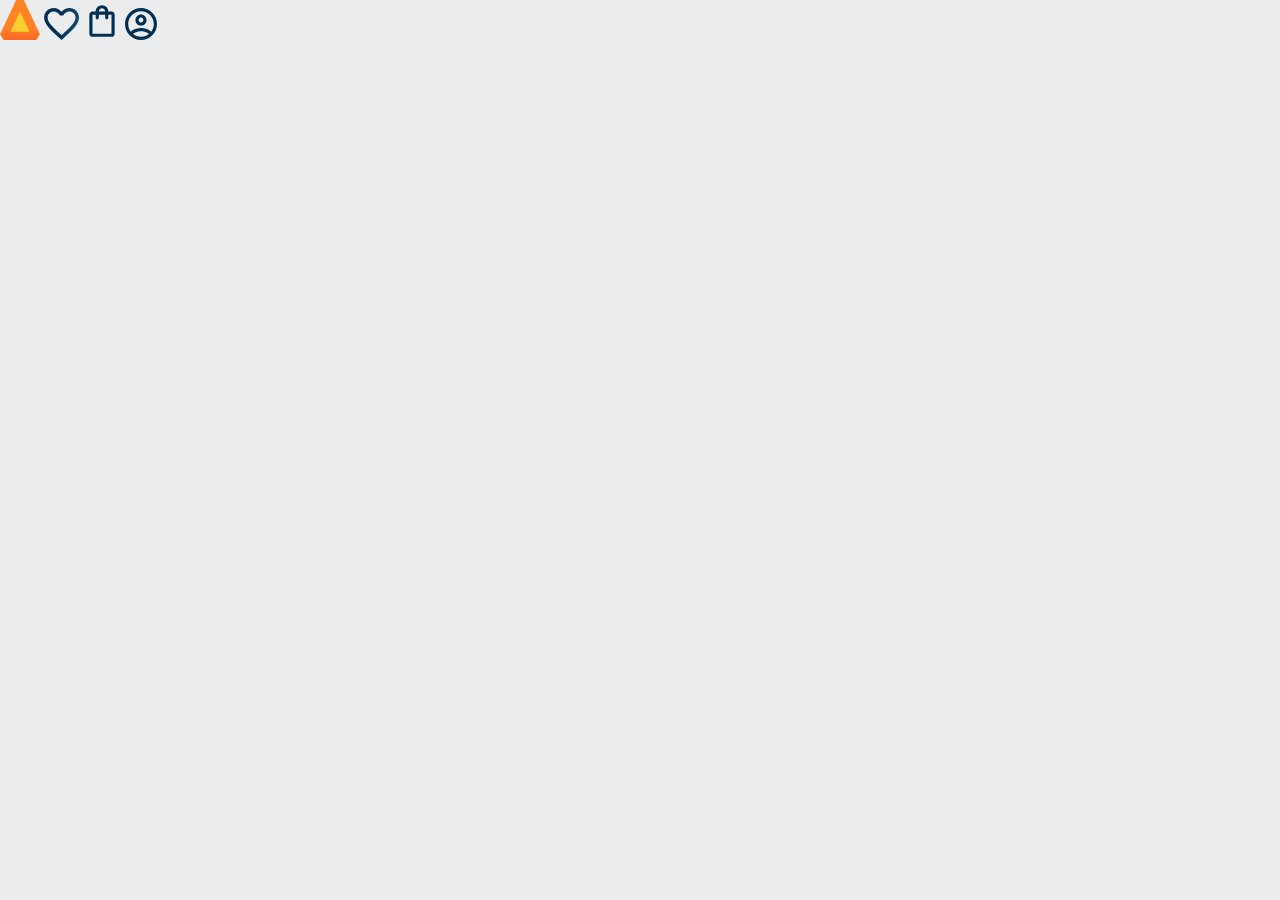
==== Alurabooks.diferenciado/index.html @ cc1926f4 "Add files via upload" ====
<!DOCTYPE html>
<html>
<head>
  <meta charset="UTF-8">
  <meta name="viewport" content="width=device-width, initial-scale=1.0">
  <title>AluraBooks</title>
  <link rel="stylesheet" href="reset.css">
  <link rel="stylesheet" href="styles.css">


</head>

<body>
<header class="cabecalho">
 <span class="cabecalho__menu-hamburguer"></span>
<img src="img/Logo.svg" alt="Logo da AluraBooks">
<a href="#"><img src="img/Favoritos.svg" alt="meus Favoritos"></a>
<a href="#"><img src="img/Sacola.svg" alt="carrinhos de compras"></a>
<a href="#"><img src="img/Usuario.svg" alt="meu perfil"></a>

</header>


    
</body>



</html>
---- Alurabooks.diferenciado/styles.css ----
:root{
    --cor-de-fundo:#EBECEE
}
body{
    background-color: var(--cor-de-fundo);
}
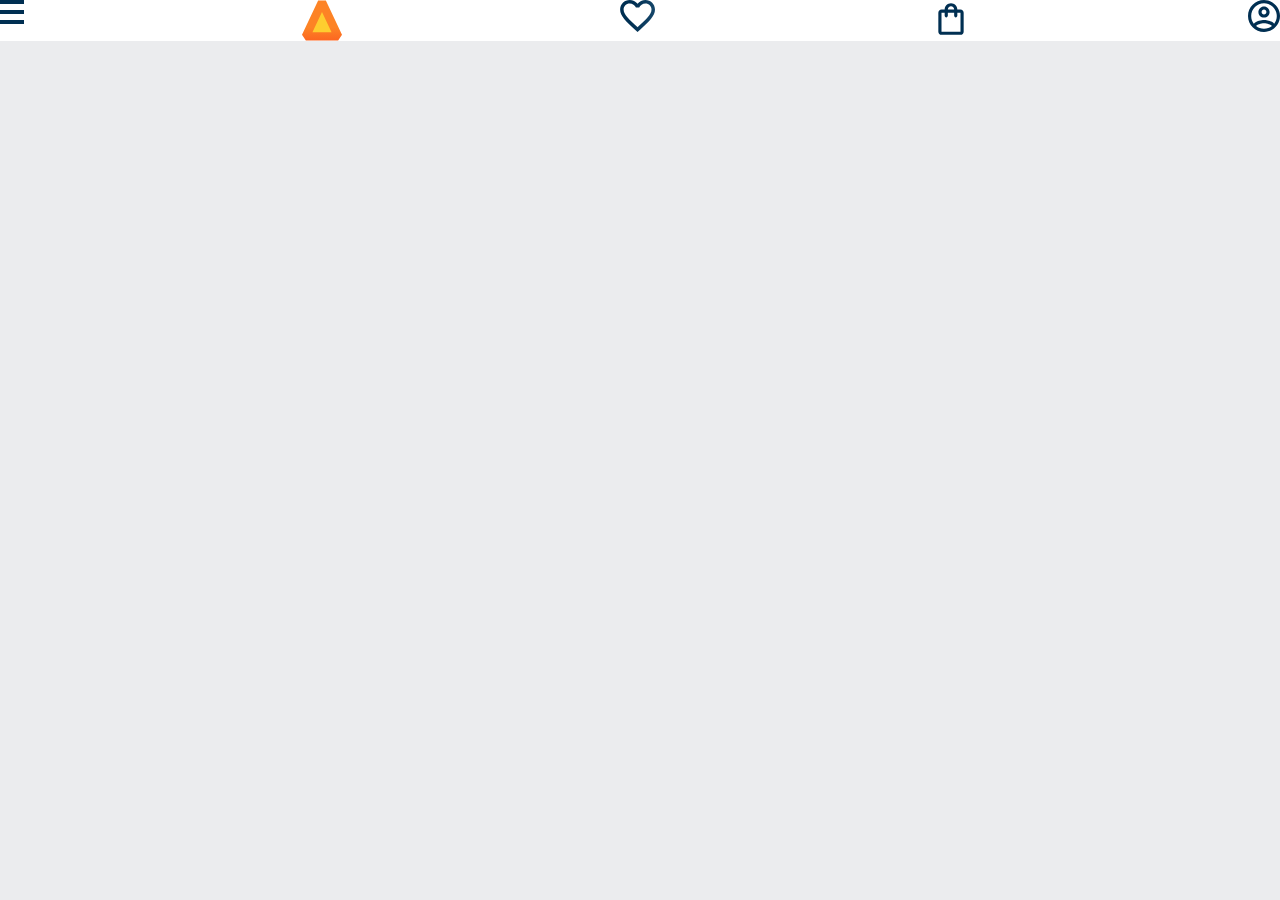
==== commit 49577dd0: "Add files via upload" ====
--- a/Alurabooks.diferenciado/index.html
+++ b/Alurabooks.diferenciado/index.html
@@ -12,11 +12,11 @@
 
 <body>
 <header class="cabecalho">
- <span class="cabecalho__menu-hamburguer"></span>
-<img src="img/Logo.svg" alt="Logo da AluraBooks">
-<a href="#"><img src="img/Favoritos.svg" alt="meus Favoritos"></a>
-<a href="#"><img src="img/Sacola.svg" alt="carrinhos de compras"></a>
-<a href="#"><img src="img/Usuario.svg" alt="meu perfil"></a>
+ <span class="cabecalho-menu-hamburguer"></span>
+  <img src="img/Logo.svg" alt="Logo da AluraBooks">
+ <a href="#"><img src="img/Favoritos.svg" alt="meus Favoritos"></a>
+ <a href="#"><img src="img/Sacola.svg" alt="carrinhos de compras"></a>
+ <a href="#"><img src="img/Usuario.svg" alt="meu perfil"></a>
 
 </header>
 
--- a/Alurabooks.diferenciado/styles.css
+++ b/Alurabooks.diferenciado/styles.css
@@ -1,5 +1,8 @@
+@import url("style/header.css");
+
 :root{
-    --cor-de-fundo:#EBECEE
+    --cor-de-fundo:#EBECEE;
+    --branco: #ffffff;
 }
 body{
     background-color: var(--cor-de-fundo);
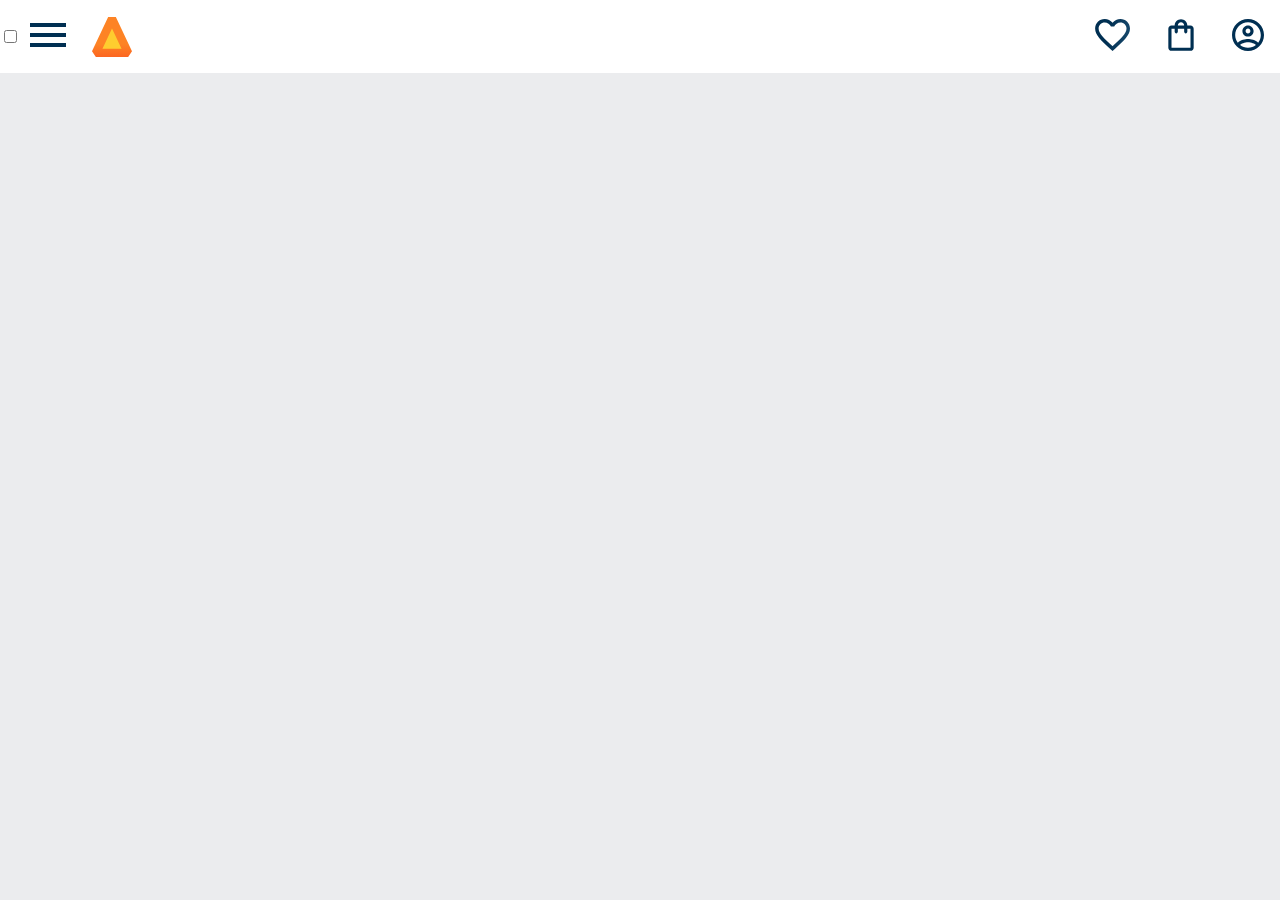
==== commit 7e1e2303: "Add files via upload" ====
--- a/Alurabooks.diferenciado/index.html
+++ b/Alurabooks.diferenciado/index.html
@@ -12,12 +12,21 @@
 
 <body>
 <header class="cabecalho">
- <span class="cabecalho-menu-hamburguer"></span>
-  <img src="img/Logo.svg" alt="Logo da AluraBooks">
- <a href="#"><img src="img/Favoritos.svg" alt="meus Favoritos"></a>
- <a href="#"><img src="img/Sacola.svg" alt="carrinhos de compras"></a>
- <a href="#"><img src="img/Usuario.svg" alt="meu perfil"></a>
-
+  <div class="container">
+    <input type="checkbox" id="menu" class="container__botao">
+    <label for="menu">
+ <span class="cabecalho-menu-hamburguer container__imagem"></span>
+</label>
+<ul class="lista-menu">
+  
+</ul>
+  <img src="img/Logo.svg" alt="Logo da AluraBooks" class="container__imagem">
+</div>
+<div class="container">
+ <a href="#"><img src="img/Favoritos.svg" alt="meus Favoritos" class="container__imagem"></a>
+ <a href="#"><img src="img/Sacola.svg" alt="carrinhos de compras" class="container__imagem"></a>
+ <a href="#"><img src="img/Usuario.svg" alt="meu perfil" class="container__imagem"></a>
+</div>
 </header>
 
 
--- a/Alurabooks.diferenciado/styles.css
+++ b/Alurabooks.diferenciado/styles.css
@@ -4,6 +4,7 @@
     --cor-de-fundo:#EBECEE;
     --branco: #ffffff;
 }
+
 body{
     background-color: var(--cor-de-fundo);
 }
